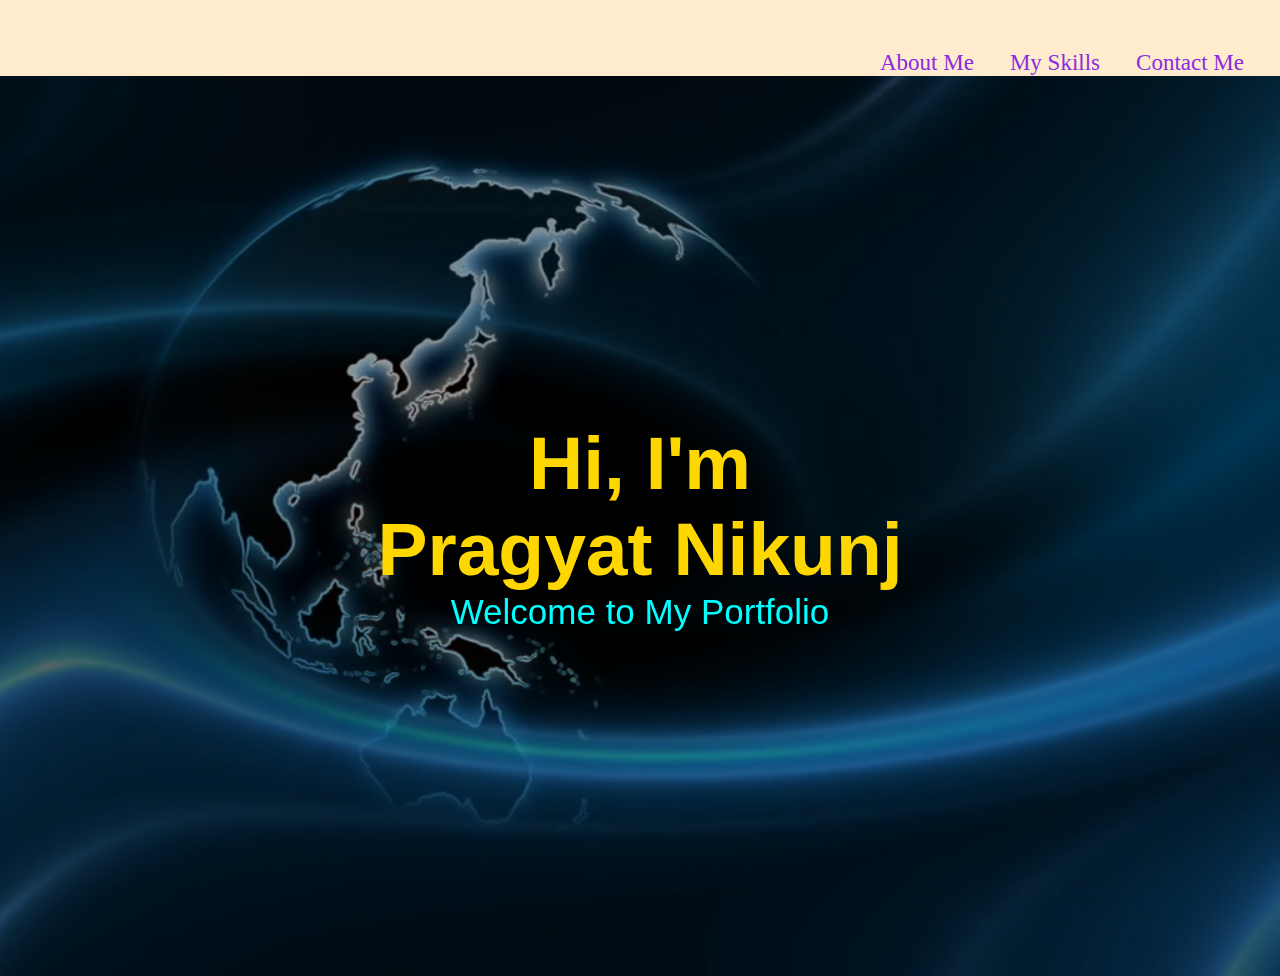
==== index.html @ 2a68a299 "My Portfolio" ====
<!DOCTYPE html>
<html lang="en">
<head>
    <meta charset="UTF-8">
    <meta name="viewport" content="width=device-width, initial-scale=1.0">
    <link href="https://fonts.googleapis.com/css2?family=Jersey+25+Charted&display=swap" rel="stylesheet">
    <link href="https://fonts.googleapis.com/css2?family=Bungee+Spice&family=Jersey+25+Charted&display=swap" rel="stylesheet">
    <link href="style.css" rel="stylesheet">
    <title>Portfolio</title>
</head>
<body>
    <nav>
        <a href="aboutme/aboutme.html">About Me</a>
        <a href="myskills/myskills.html">My Skills</a>
        <a href="contactme/contactme.html">Contact Me</a>
    </nav>
    <div class="container">
        <video autoplay loop muted plays-inline class="background-clip" id="myVideo" height="720">
            <source src="index.mp4" type="video/mp4">
        </video>
        <div class="displayer">
            
    <div class="content">
    <h3>Hi, I'm<br>Pragyat Nikunj</h3>
    <p>Welcome to My Portfolio</p>
</body>
</html>
---- style.css ----
*{
    margin: 0;
    padding: 0;
    font-family: sans-serif;
    box-sizing: border-box;
}
.heading {
    font-size: 75px;
    margin-top: 0;
    margin-bottom: 0;
    text-decoration: underline;
    font-family: 'Bungee Spice';
}
nav {
    display: flex;
    flex-flow: row nowrap;
    justify-content: right;
    font-size: 23px;
    padding-top: 50px;
    background-color: blanchedalmond;
}
nav a:hover {
    transform: scale(1.3);
    transition: 0.5s;
}
nav a {
    margin-right: 16px;
    padding-right: 20px;
    text-decoration: none;
    color:blueviolet;
    font-family:cursive;
    display: inline-block; /* Display inline block */
  position: relative;
  animation: go-left 1s;
}
nav a:after {
 /* Set position relative */
 content: ''; /* Add content after the element */
  position: absolute; /* Position absolute for pseudo-element */
  width: 70%; /* Full width */
  transform: scaleX(0); /* Initial scale of 0 for underline effect */
  height: 3px; /* Height of the underline */
  bottom: 0; /* Align to bottom */
  left: 0; /* Align to left */
  background-color: aqua; /* Background color of the underline */
  transform-origin: bottom right; /* Set transform origin */
  transition: transform 0.25s ease-out;
}
nav a:hover:after {
    transform: scaleX(1); /* Scale the underline on hover */
  transform-origin: bottom left;
}
@keyframes  fade-down {
    0%  {
        opacity: 0;
        transform: translateY(-50px) scale(0.9);
    }
    100% {
        opacity: 1;
        transform: translateY(0px) scale(1);
    }    
}
@keyframes go-left {
    0% {
        opacity: 0;
        transform: translateX(-100px) scale(0.2);
    }
   
    100% {
        opacity: 1;
        transform: translateX(0px) scale(1);
    }
}
.background-clip {
    position: absolute;
    right: 0;
    bottom: 0;
    z-index: -1;
    min-height: 100vh;
}
.container {
    width: 100%;
    min-height: 100vh;
    background-color: rgba(0, 0,0,0.4);
    display: flex;
    align-items: center;
    justify-content: center;
    position: relative;
}
.displayer {
    display: flex;
    flex-flow: row nowrap;
    align-items: center;
}
.content {
    text-align: center;
    animation: fade-down 1s ;
}
.content h3 {
    font-size: 75px;
    color:  gold;
    margin-bottom: 0px;
}
.content p {
    font-size: 35px;
    color: aqua;
    text-decoration: none;
}
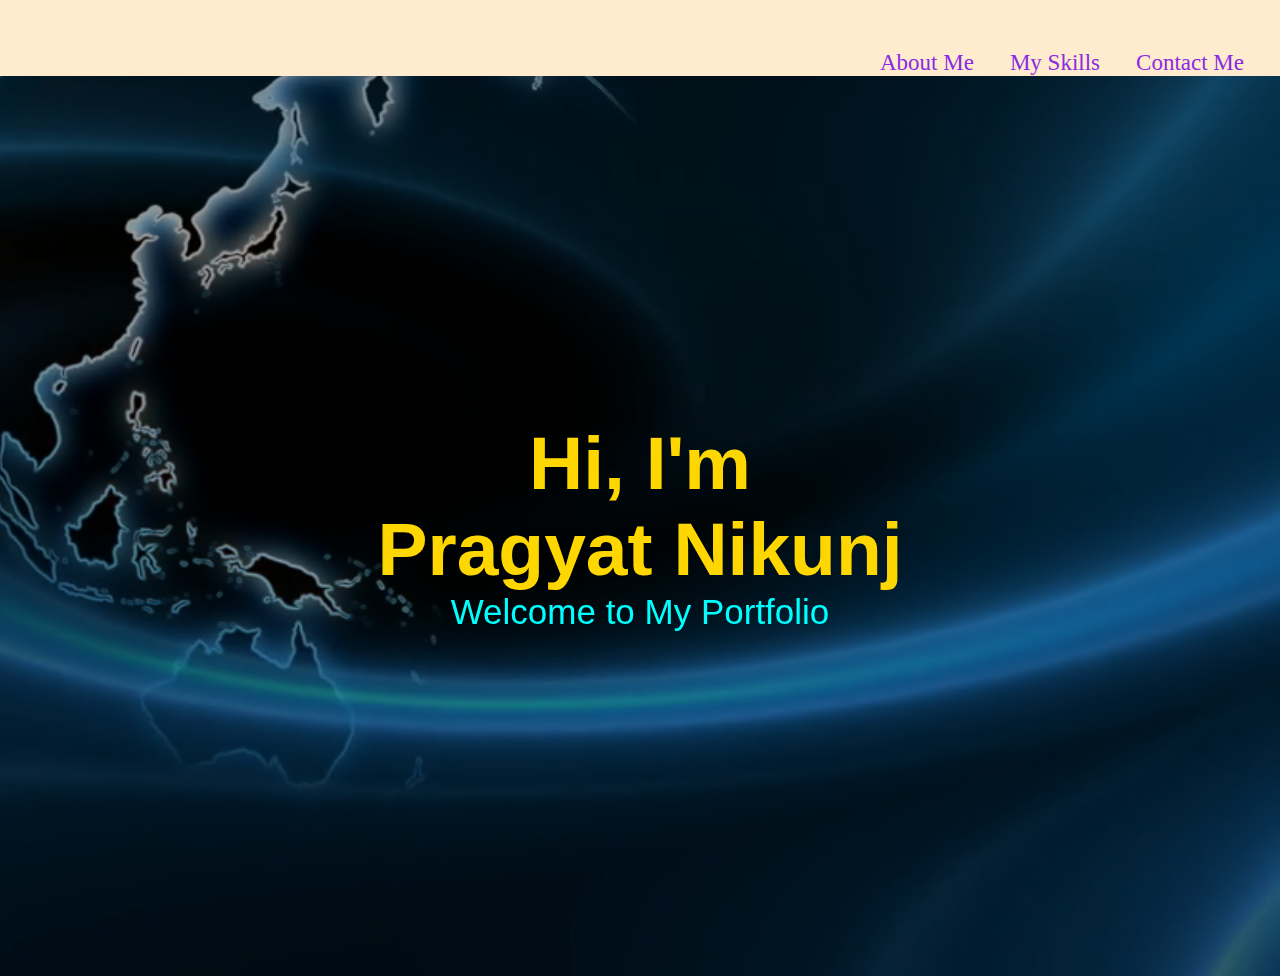
==== commit 18047a5c: "Update index.html" ====
--- a/index.html
+++ b/index.html
@@ -15,7 +15,7 @@
         <a href="contactme/contactme.html">Contact Me</a>
     </nav>
     <div class="container">
-        <video autoplay loop muted plays-inline class="background-clip" id="myVideo" height="720">
+        <video autoplay loop muted plays-inline class="background-clip" id="myVideo" width="1980">
             <source src="index.mp4" type="video/mp4">
         </video>
         <div class="displayer">
@@ -24,4 +24,4 @@
     <h3>Hi, I'm<br>Pragyat Nikunj</h3>
     <p>Welcome to My Portfolio</p>
 </body>
-</html>+</html>
--- a/style.css
+++ b/style.css
@@ -3,6 +3,9 @@
     padding: 0;
     font-family: sans-serif;
     box-sizing: border-box;
+}
+body {
+    background-color: #021C31;
 }
 .heading {
     font-size: 75px;
@@ -105,4 +108,4 @@
     font-size: 35px;
     color: aqua;
     text-decoration: none;
-}+}
